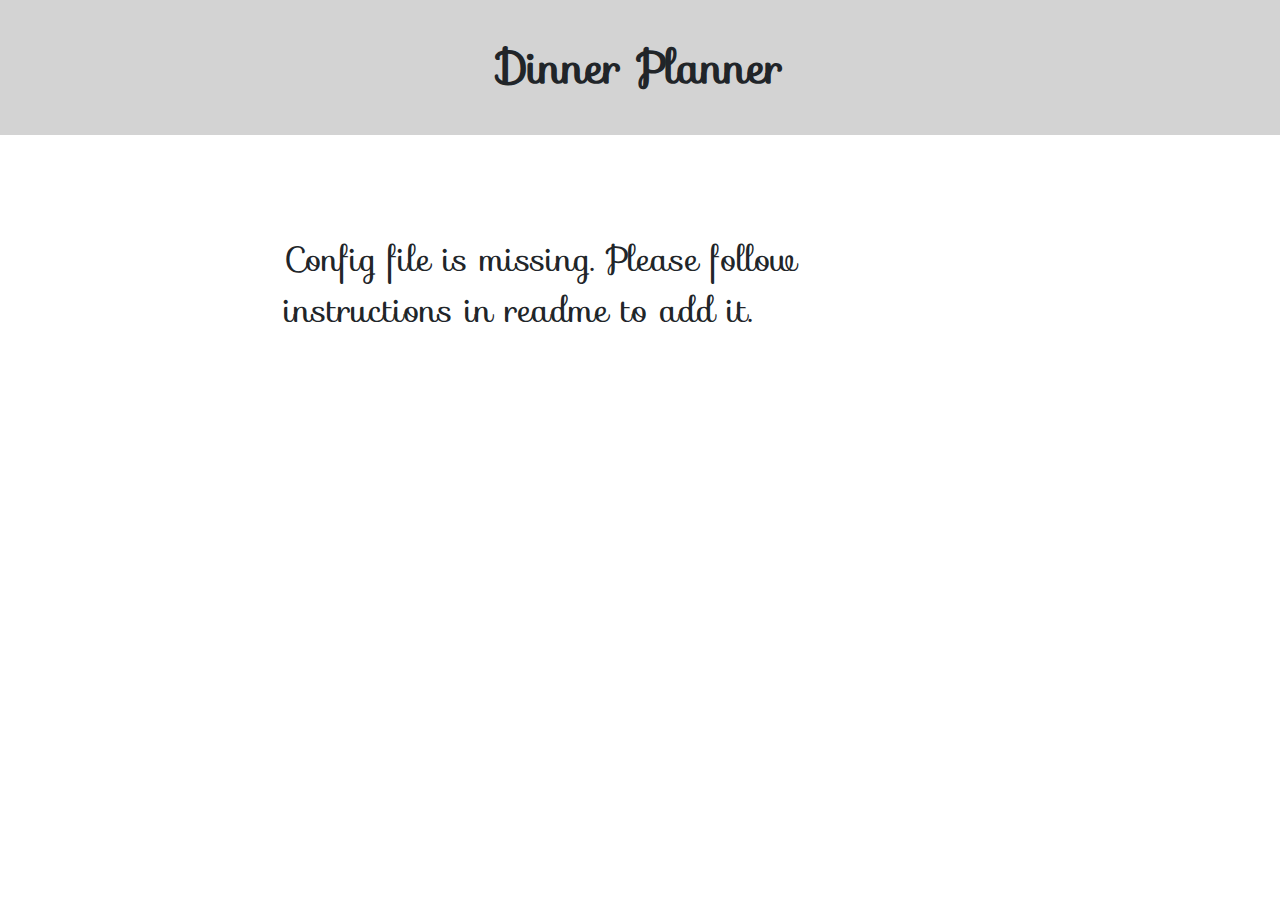
==== index.html @ 310b5e33 "Add error-handling for missing config-file with a corresponding view" ====
<!DOCTYPE html>
<html lang="en">
  <head>
    <meta charset="utf-8" />
    <meta http-equiv="X-UA-Compatible" content="IE=edge" />
    <meta name="viewport" content="width=device-width, initial-scale=1" />
    <title>Dinner planner</title>

    <!-- Bootstrap CSS -->
    <link
      rel="stylesheet"
      href="https://stackpath.bootstrapcdn.com/bootstrap/4.3.1/css/bootstrap.min.css"
      integrity="sha384-ggOyR0iXCbMQv3Xipma34MD+dH/1fQ784/j6cY/iJTQUOhcWr7x9JvoRxT2MZw1T"
      crossorigin="anonymous"
    />
    <link
      href="https://fonts.googleapis.com/css?family=Sofia"
      rel="stylesheet"
    />
    <link rel="stylesheet" href="styles/global.css" />
  </head>
  <body>
    <div class="header">
      Dinner Planner
    </div>
    <div class="container page-content">
      <div id="configMissingPage"></div>
      <div id="homePage"></div>
      <div id="overviewPage"></div>
      <div id="searchPage"></div>
      <div id="detailsPage"></div>
      <div id="printoutPage"></div>
    </div>

    <!-- Bootstrap JavaScript, needed if you want for instance tabs, models, popovers etc. -->
    <!-- It also includes jQuery, only for use by Bootstrap -->
    <script
      src="https://code.jquery.com/jquery-3.3.1.slim.min.js"
      integrity="sha384-q8i/X+965DzO0rT7abK41JStQIAqVgRVzpbzo5smXKp4YfRvH+8abtTE1Pi6jizo"
      crossorigin="anonymous"
    ></script>
    <script
      src="https://cdnjs.cloudflare.com/ajax/libs/popper.js/1.14.7/umd/popper.min.js"
      integrity="sha384-UO2eT0CpHqdSJQ6hJty5KVphtPhzWj9WO1clHTMGa3JDZwrnQq4sF86dIHNDz0W1"
      crossorigin="anonymous"
    ></script>
    <script
      src="https://stackpath.bootstrapcdn.com/bootstrap/4.3.1/js/bootstrap.min.js"
      integrity="sha384-JjSmVgyd0p3pXB1rRibZUAYoIIy6OrQ6VrjIEaFf/nJGzIxFDsf4x0xIM+B07jRM"
      crossorigin="anonymous"
    ></script>

    <!-- The application JavaScript code -->
    <script src="src/model/dinnerModel.js"></script>
    <script src="config.js"></script>
    <script src="src/app.js"></script>
    <script src="src/utils.js"></script>

    <script src="src/view/configMissingView.js"></script>
    <script src="src/view/homeView.js"></script>
    <script src="src/view/overviewView.js"></script>
    <script src="src/view/searchView.js"></script>
    <script src="src/view/sidebarView.js"></script>
    <script src="src/view/detailsView.js"></script>
    <script src="src/view/printoutView.js"></script>

    <script src="src/controller/generalStateController.js"></script>
    <script src="src/controller/homeController.js"></script>
  </body>
</html>
---- styles/global.css ----
/* Global stylesheet - reusable styling and theme */
.button {
  background-color: orange;
  border-style: solid;
  border-color: black;
  border-width: 3px;
  cursor: pointer;
  padding-left: 5px;
  padding-right: 5px;
  box-shadow: 2px 2px #2b2a2a;
  text-transform: capitalize;
}

.dropDownMenu {
  border-style: solid;
  border-color: black !important;
  border-width: 3px !important;
  height: 2rem;
  text-transform: capitalize;
  border-radius: 0;
}

.dropDownMenu:after {
  position: absolute;
  content: "";
  top: 14px;
  right: 10px;
  width: 0;
  height: 0;
  border: 6px solid transparent;
  border-color: #fff transparent transparent transparent;
}

.border {
  border-style: solid;
  border-color: black !important;
  border-width: 3px !important;
}

.text {
  background-color: #d6d1d1;
  margin-top: 0.2rem;
  padding: 0.2rem;
  text-align: center;
}

#searchDescription {
  display: flex;
  justify-content: center;
  align-content: center;
  width: 100%;
  justify-content: center;
  align-content: center;
  flex-direction: column;
  align-items: center;
  font-size: 20px;
  font-family: "Sofia";
}

#sideBarTitle {
  font-size: 18px;
  font-family: "Sofia";
  font-weight: bold;
  padding: 10px;
}

.image {
  width: 100%;
  height: 7rem;
  object-fit: fill;
}

#searchBtn {
  height: 2rem !important;
}

#homeWrapper {
  width: 100%;
}

#loaderWrapper {
  position: fixed;
  left: 0px;
  top: 0px;
}

.header {
  font-family: "Sofia";
  font-size: 44px;
  font-weight: bold;
  display: flex;
  align-items: center;
  justify-content: center;
  background-color: lightgray;
  height: 15vh;
  padding: 10px;
}

.container {
  display: flex;
  flex-direction: row;
}

#dishSearchViewWrapper {
  background-color: beige;
  display: flex;
  flex-direction: row;
  align-items: stretch;
}

.title {
  font-weight: bold;
  font-size: 1.2rem;
  padding-left: 1rem;
}
.dishOverViewImage {
  height: 20rem;
  width: 20rem;
}
#dishSearchHeader {
  background-color: rgb(171, 171, 172);
  display: flex;
  flex-direction: column;
  justify-content: left;
  text-align: left;
  width: auto;
}

#dishItems {
  display: flex;
  flex-direction: row;
  padding: 20px;
  justify-content: left;
  align-items: top;
  flex-wrap: wrap;
}
.dish {
  padding-right: 0.5rem;
}

.dishContainer {
  padding: 10px;
  flex: 1 1 150px;
  max-width: 9rem;
}

@media (min-width: 469px) {
  /* CSS in here for desktop only */
  .dishImage {
    width: 10rem;
    height: 10rem;
  }
  .dishText {
    width: 10rem;
  }
  #mobileMenu {
    display: none;
  }
}

@media (max-width: 469px) {
  .dishImage {
    width: 100%;
    height: auto !important;
  }
  #sideBarView {
    display: none;
  }
  #mobileMenu {
    display: flex;
    flex-direction: row;
    justify-content: space-between;
    padding: 0.1rem;
  }
  #dishDetailsWrapper {
    flex-wrap: wrap;
  }
}

.ingredietsContainer {
  background-color: #f5d07e;
  padding: 1rem;
}

.dishItem {
  height: 100px;
  width: 100px;
  background-color: purple;
  border-style: solid;
  border-color: black;
  padding: 20px;
  margin: 10px;
}

#sideBarView {
  background-color: gray;
  width: 40%;
}

#pageHeader {
  font-size: 1.7rem;
  font-weight: bold;
  display: inline;
}
#peopleCounter {
  padding-top: 10px;
  padding-bottom: 10px;
  display: flex;
  justify-content: space-between;
  background-color: #ababac;
  padding: 10px;
}

#dishesInfoTitle {
  font-family: "Sofia";
  font-weight: bold;
  justify-content: space-between;
  display: flex;
  padding: 10px;
}

#dishesInfo {
  display: flex;
  justify-content: space-between;
  padding: 10px;
}

.dishInfo {
  border-width: 1px;
  border-style: solid;
}

#totalPrice {
  text-align: right;
  padding: 10px;
}

#viewContainer {
  width: 100%;
  /*  justify-content: space-between; */
}

#overviewHeader {
  display: flex;
  flex-direction: row;
  justify-content: space-between;
}

#dishIngredients {
  width: 100%;
}

.dishIngredient {
  display: flex;
  flex-direction: row;
  justify-content: space-evenly;
}

#dishIngredientsTitle {
  font-family: Sofia;
  font-size: 18px;
  text-align: center;
  font-weight: bold;
  padding: 20px;
}

#dishDetailsTitle {
  font-size: 20px;
  font-family: Sofia;
  font-weight: bold;
}

#dishDetailsWrapper {
  display: flex;
  flex-direction: row;
}

#dishDetailsBody {
  padding-top: 10px;
}

#dishDetails {
  padding: 20px;
}

.dishIngredientMeasure {
  width: 100%;
}
.dishIngredientTitle {
  width: 100%;
}
.dishIngredientPrice {
  width: 100%;
}

hr {
  display: block;
  position: relative;
  padding: 0;
  margin: 8px auto;
  height: 0;
  width: 100%;
  max-height: 0;
  font-size: 1px;
  line-height: 0;
  clear: both;
  border: none;
  border-top: 1px solid #aaaaaa;
  border-bottom: 1px solid #ffffff;
}

.dishesToPrint {
  display: flex;
  flex-direction: row;
}

.dishToPrint {
  padding-right: 0.5rem;
  display: flex;
  flex-direction: row;
}

@media (max-width: 469px) {
  .dishesToPrint {
    flex-wrap: wrap;
  }
  .dishToPrint {
    flex-wrap: wrap;
  }
}

.dishToPrintText {
  padding: 10px;
}
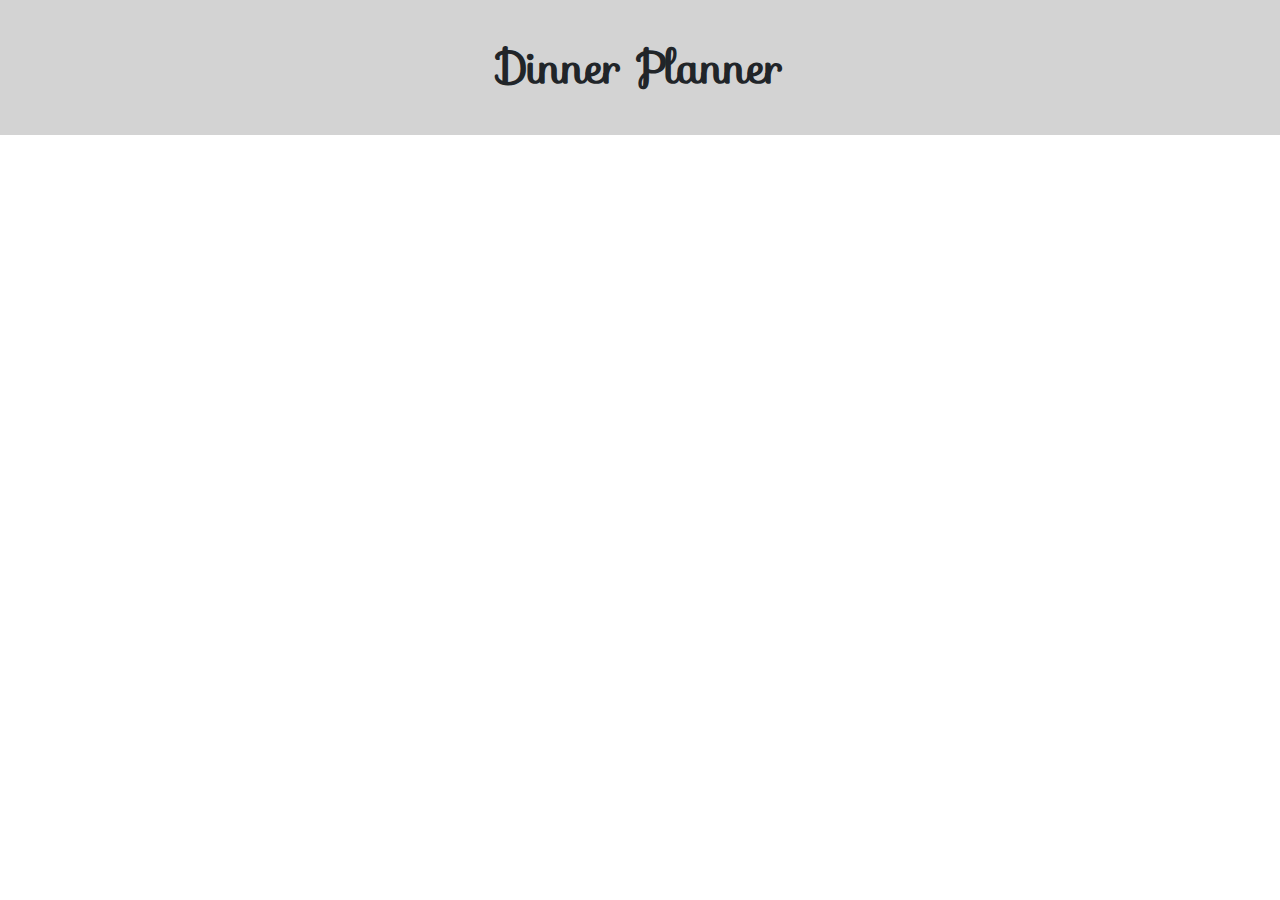
==== commit daf78d5d: "started refactoring on the navigation method" ====
--- a/index.html
+++ b/index.html
@@ -13,24 +13,14 @@
       integrity="sha384-ggOyR0iXCbMQv3Xipma34MD+dH/1fQ784/j6cY/iJTQUOhcWr7x9JvoRxT2MZw1T"
       crossorigin="anonymous"
     />
-    <link
-      href="https://fonts.googleapis.com/css?family=Sofia"
-      rel="stylesheet"
-    />
+    <link href="https://fonts.googleapis.com/css?family=Sofia" rel="stylesheet" />
     <link rel="stylesheet" href="styles/global.css" />
   </head>
   <body>
     <div class="header">
       Dinner Planner
     </div>
-    <div class="container page-content">
-      <div id="configMissingPage"></div>
-      <div id="homePage"></div>
-      <div id="overviewPage"></div>
-      <div id="searchPage"></div>
-      <div id="detailsPage"></div>
-      <div id="printoutPage"></div>
-    </div>
+    <div id="app" class="container page-content"></div>
 
     <!-- Bootstrap JavaScript, needed if you want for instance tabs, models, popovers etc. -->
     <!-- It also includes jQuery, only for use by Bootstrap -->
@@ -60,11 +50,16 @@
     <script src="src/view/homeView.js"></script>
     <script src="src/view/overviewView.js"></script>
     <script src="src/view/searchView.js"></script>
-    <script src="src/view/sidebarView.js"></script>
+    <script src="src/view/sideBarView.js"></script>
     <script src="src/view/detailsView.js"></script>
     <script src="src/view/printoutView.js"></script>
 
     <script src="src/controller/generalStateController.js"></script>
+    <script src="src/controller/sideBarController.js"></script>
     <script src="src/controller/homeController.js"></script>
+    <script src="src/controller/overviewController.js"></script>
+    <script src="src/controller/detailsController.js"></script>
+    <script src="src/controller/printoutController.js"></script>
+    <script src="src/controller/searchController.js"></script>
   </body>
 </html>
--- a/styles/global.css
+++ b/styles/global.css
@@ -113,10 +113,12 @@
   font-size: 1.2rem;
   padding-left: 1rem;
 }
+
 .dishOverViewImage {
   height: 20rem;
   width: 20rem;
 }
+
 #dishSearchHeader {
   background-color: rgb(171, 171, 172);
   display: flex;
@@ -192,9 +194,8 @@
   margin: 10px;
 }
 
-#sideBarView {
+#sideBarViewContainer {
   background-color: gray;
-  width: 40%;
 }
 
 #pageHeader {
@@ -220,12 +221,12 @@
 }
 
 #dishesInfo {
-  display: flex;
   justify-content: space-between;
   padding: 10px;
 }
 
 .dishInfo {
+  display: flex;
   border-width: 1px;
   border-style: solid;
 }
@@ -264,6 +265,12 @@
   padding: 20px;
 }
 
+#dishDetailsImage {
+  width: 100%;
+  height: auto;
+  object-fit: fill;
+}
+
 #dishDetailsTitle {
   font-size: 20px;
   font-family: Sofia;
@@ -281,6 +288,7 @@
 
 #dishDetails {
   padding: 20px;
+  width: 100%;
 }
 
 .dishIngredientMeasure {
